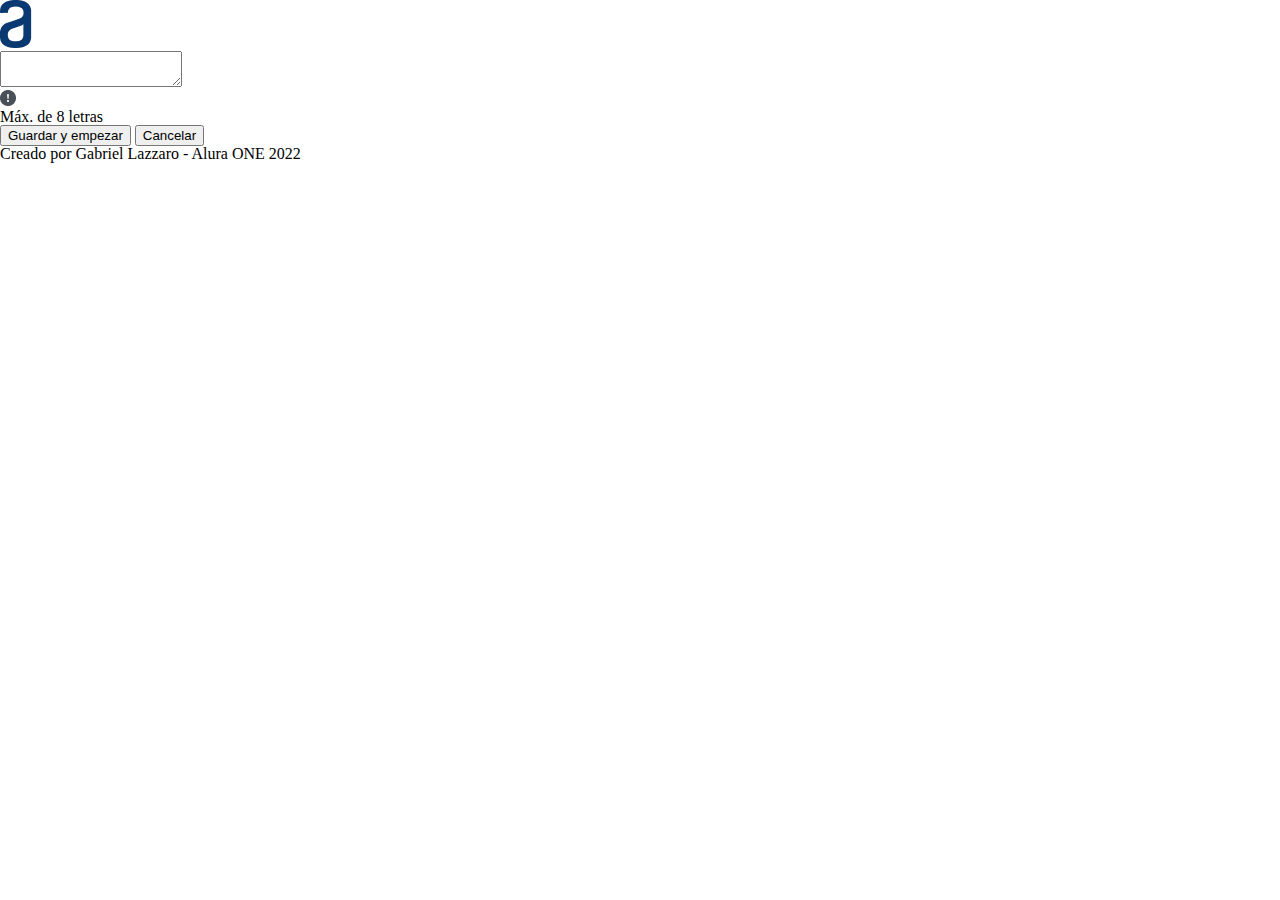
==== nuevaPalabra.html @ 1c3e2562 "htmls codeados" ====
<!DOCTYPE html>
<html lang="en">
<head>
    <meta charset="UTF-8">
    <meta http-equiv="X-UA-Compatible" content="IE=edge">
    <meta name="viewport" content="width=device-width, initial-scale=1.0">
    <link rel="stylesheet" type="text/css" href="css/reset.css">
    <link rel="stylesheet" type="text/css" href="css/styles.css">
    <title>Nueva Palabra</title>
</head>
<body>
    <header>
        <img src="img/Vector.png">
    </header>
    <main>
        <section class="ingreso-de-palabras"> 
            <textarea placeholder="Ingrese una palabra">
            </textarea>
        </section>
       

        <img src="/img/icono-advertencia.png"><p>Máx. de 8 letras</p>

        <section class="botones">
            <a href="juego.html" class="btn-azul"><button>Guardar y empezar</button></a>
            <a href="index.html" class="btn-blanco"><button>Cancelar</button></a>
        </section>
    </main>
    <footer>
        <p>Creado por Gabriel Lazzaro - Alura ONE 2022</p>
    </footer>
    
</body>
</html>
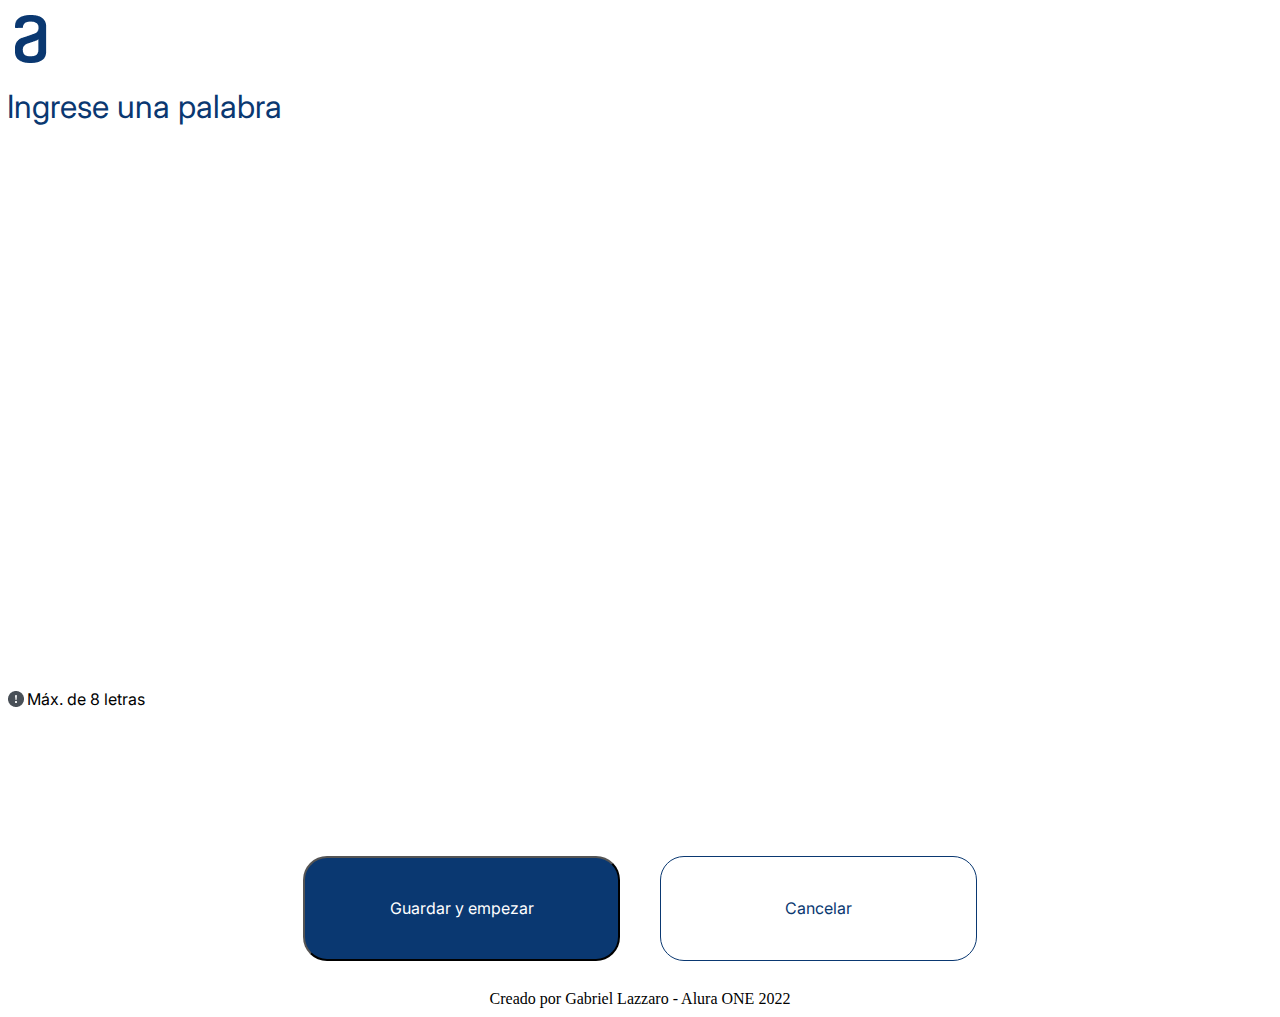
==== commit e00c34fc: "Interfaces con estilos y responsivas" ====
--- a/nuevaPalabra.html
+++ b/nuevaPalabra.html
@@ -6,29 +6,33 @@
     <meta name="viewport" content="width=device-width, initial-scale=1.0">
     <link rel="stylesheet" type="text/css" href="css/reset.css">
     <link rel="stylesheet" type="text/css" href="css/styles.css">
+    <link rel="preconnect" href="https://fonts.googleapis.com">
+    <link rel="preconnect" href="https://fonts.gstatic.com" crossorigin>
+    <link href="https://fonts.googleapis.com/css2?family=Inter:wght@300&display=swap" rel="stylesheet">
     <title>Nueva Palabra</title>
 </head>
 <body>
     <header>
-        <img src="img/Vector.png">
+        <img src="img/Vector.png" id="logo">
     </header>
-    <main>
+    <main class="nuevaPalabra">
         <section class="ingreso-de-palabras"> 
-            <textarea placeholder="Ingrese una palabra">
-            </textarea>
+            <textarea id="area-de-texto" placeholder="Ingrese una palabra"></textarea>
+            <div class="advertencia">
+                <img src="/img/icono-advertencia.png" id="advertencia-icono"><p>Máx. de 8 letras</p>
+            </div>            
         </section>
        
 
-        <img src="/img/icono-advertencia.png"><p>Máx. de 8 letras</p>
+        
 
         <section class="botones">
-            <a href="juego.html" class="btn-azul"><button>Guardar y empezar</button></a>
-            <a href="index.html" class="btn-blanco"><button>Cancelar</button></a>
+            <a href="juego.html"><button class="btn-azul" id="btna-nueva-palabra">Guardar y empezar</button></a>
+            <a href="index.html"><button class="btn-blanco" id="btnb-nueva-palabra">Cancelar</button></a>
         </section>
     </main>
     <footer>
         <p>Creado por Gabriel Lazzaro - Alura ONE 2022</p>
-    </footer>
-    
+    </footer>    
 </body>
 </html>--- a/css/styles.css
+++ b/css/styles.css
@@ -0,0 +1,202 @@
+*{
+    font-family: 'Inter', sans-serif;
+}
+header{
+    padding: 5px;
+    margin: 10px;
+}
+
+.botones{
+    display: block;
+    justify-content: center;
+    text-align: center;
+}
+
+.btn-azul{
+    background: #0A3871;
+    color: #FFFFFF;
+    border-radius: 24px;
+    width: 317px;
+    height: 105px;
+    font-weight: 400;
+    font-size: 16px;
+    line-height: 19px;
+    padding: auto;
+    margin: 20px;
+    text-align: center;
+}
+
+.btn-azul:hover{
+    background: #2a7b9b;
+}
+
+.btn-blanco{
+    background: #FFFFFF;
+    color: #0A3871;
+    padding: 24px;
+    width: 278px;
+    height: 67px;
+    border: 1px solid #0A3871;
+    border-radius: 24px;
+    font-weight: 400;
+    font-size: 16px;
+    line-height: 19px;    
+    margin: 20px;
+    text-align: center;    
+}
+
+.btn-blanco:hover{
+    background: #2a7b9b;
+    color: #0A3871;
+}
+
+footer{
+    margin: 10px;    
+    bottom: 0;
+    display: flex;
+    justify-content: center;
+}
+
+#rodapie{
+    color: #495057;
+    font-style: normal;
+    font-weight: 400;
+    font-size: 12px;
+    line-height: 150%;
+    height: 100%;
+}
+
+/* Inicio */
+.inicio{
+    display: flex;
+    height: 100vh;
+    width: 100vw;
+}
+
+.inicio .botones{
+    display: flex;
+    flex-direction: column;
+    width: 100%;
+    align-items: center;
+    justify-content: center;
+}
+
+/* Nueva Palabra */
+.nuevaPalabra{
+    height: 100vh;
+    width: calc(100vw-5px);
+    margin: auto 5px;
+    display: flex;
+    flex-direction: column;  
+    justify-content: center;
+
+}
+
+#area-de-texto{
+    width: 90%;
+    height: 80%;
+    border: inherit;
+    outline: none;
+    resize: none; 
+    font-style: normal;
+    font-weight: 400;
+    font-size: 32px;
+    line-height: 150%;
+    color: #0A3871; 
+}
+
+#area-de-texto::placeholder{    
+        font-style: normal;
+        font-weight: 400;
+        font-size: 32px;
+        line-height: 150%;
+        color: #0A3871;    
+}
+
+.advertencia{
+    display: flex;
+    flex-direction: row;
+}
+
+#advertencia-icono{
+    width: 16px;
+    height: 16px;
+    margin: 0 3px;
+}
+
+.ingreso-de-palabras{
+    width: 100%;
+    height: 100%;
+}
+
+.nuevaPalabra .botones{
+    display: flex;
+    flex-direction: column;
+    justify-content: center;
+    flex-grow: 1;
+}
+
+#btnb-nueva-palabra{
+    width: 317px;
+    height: 105px;
+}
+
+
+
+/* Juego */
+
+.ahorcado{
+    height: 100vh;
+    width: calc(100vw-5px);
+    margin: auto 5px;
+    display: flex;
+    flex-direction: column;  
+    justify-content: center;
+}
+
+.juego{
+    width: 100%;
+    height: 100%;
+}
+
+#ingreso-letras-textarea{
+    width: 90%;
+    height: 80%;
+    border: inherit;
+    outline: none;
+    resize: none; 
+    font-style: normal;
+    font-weight: 400;
+    font-size: 32px;
+    line-height: 150%;
+    color: #0A3871; 
+}
+
+.ahorcado .botones{
+    display: flex;
+    flex-direction: column;
+    justify-content: center;
+    flex-grow: 1;
+}
+
+#btnb-ahorcado{
+    width: 317px;
+    height: 105px;
+}
+
+
+@media only screen and (min-width: 600px){
+    .nuevaPalabra .botones{
+        display: flex;
+        flex-direction: row;
+        justify-content: center;
+        flex-grow: 1;
+    }
+
+    .ahorcado .botones{
+        display: flex;
+        flex-direction: row;
+        justify-content: center;
+        flex-grow: 1;
+    }
+}